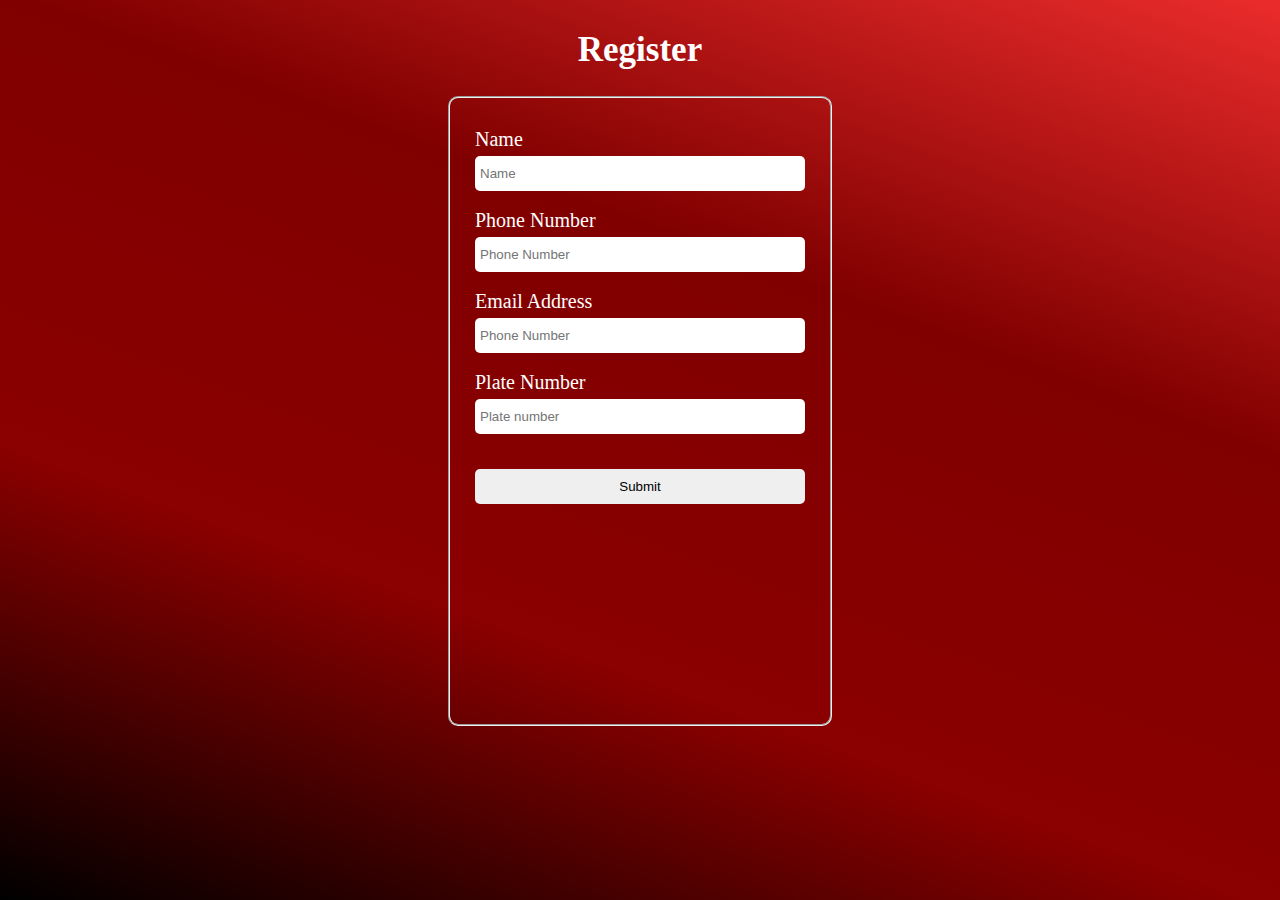
==== Vic work/addsub.html @ 5c115774 "addsubform" ====
<!DOCTYPE html>
<html lang="en">
<head>
    <meta charset="UTF-8">
    <meta name="viewport" content="width=device-width, initial-scale=1.0">
    <title>Document</title>
    <link rel="stylesheet" href="style.css">
</head>
<body>
  <main class="main-add-sub">
    <h2 class="reg-sub">Register</h2>
    <form action="" method="post" id="form">
      <fieldset class="sub-fieldset">
        <label for="name">Name</label>
        <input type="text" placeholder="Name" name="name" id="name" required><br>
        
        <label for="phone">Phone Number</label>
        <input type="text" placeholder="Phone Number" name="phone" id="phone" required><br>

        <label for="email">Email Address</label>
        <input type="email" placeholder="Phone Number" name="email" id="email"><br>
        
        <label for="pNum">Plate Number</label>
        <input type="text" placeholder="Plate number" name="pNum" id="pNum" required><br>
        <input type="submit" name="submit" id="submit" >
      </fieldset>
    </form>
</main>
</body>
</html>
---- Vic work/style.css ----
@import url('https://fonts.googleapis.com/css2?family=Open+Sans:ital,wght@0,300..800;1,300..800&display=swap');

*{
    margin: 0;
    padding: 0;
    box-sizing: border-box;
}
.page__main{
    background-image: url(images/logo.jpg);
    background-attachment: fixed;
    background-size: cover;
    background-repeat: no-repeat;
    height: 100vh;
    position: relative;
}

.page__content {
    height: 100vh;
    background-color: rgba(0, 0, 0, .9);
    display: flex;
    justify-content: center;
    align-items: center;
    flex-direction: column;
}

.page__img {
    width:  150px;
    margin: 0 auto 20px;
    display: block;
    border-radius: 10px;
}

.page__form {
    border: 2px solid crimson;
    border-radius: 10px;
    padding: 20px;
    width: calc(100% / 3.5)!important;
    backdrop-filter: blur(5px);
    min-width: 32%;
}
.login{
    text-align: center;
    font-size: 35px;
    color: white;
}
#login-form  input,.butt{
    width:calc(100%/1);
    height: 13px;
    margin-block: 6%;
}
#login-form input{
    cursor: text;
    border: none;
    border: 1px solid white;
    border-radius: 10px;
    padding: 20px 15px;
    font-size: 20px;
}
.butt{
    background-color: white;
    border: none;
    border-radius: 10px;
    height: 7vh;
    min-height: 6vh;
    transition: 1s;
    text-decoration: none;
    color: black;
    font-size: 18px;
    cursor: pointer;
}
.butt:hover{
    background-color:crimson;
    color: white;
}
#user{
    font-size: 16px;
}
#pwrd{
    font-size: 16px;
    color: black!important;
}

.label1{
    color: white;
    font-size: 18px;
    margin-top: 30px;
    transition: 2s; 
} 
.label2{
    color: white;
    font-size: 18px;
    margin-top: 25px!important;
    transition: 2s;
}

#pwrd:focus {
    background-color: white;
}

.eye-icon{
    width: 100%;
    display: flex;
    align-items: center;
    justify-content: center;
}

/* padlock fontawe */
.fa-eye,.fa-eye-slash{
    cursor: pointer;
    z-index: 99;
    margin-left: -32px;
} 


/* media query */
@media screen and (max-width:990px) {
    .page__form {
        /* width:0%; */
        min-width: 48%;
    }
    .butt{
       min-height: 3vh!important;
    }
}

@media screen and (max-width:787px) {
    .page__form {
        min-width: 55%;
    }

}

@media screen and (max-width:600px) {
    .page__form {
        min-width: 75%;
    }
}

/* main (packages pg) */
.main-pack{
    background-image: url(images/clement-m-Ng3xrviPrhk-unsplash.jpg);
    background-attachment: fixed;
    background-size: cover;
    background-color:white;
    height: 100vh;
    position: relative;
}
.overlay{
    background-color: rgba(0,0,0,.6);
    height: 100vh;
}
.logo{
    width: 200px;
    background: linear-gradient(200deg, black,red);
    border-radius: 50%;
    margin: 0 auto;
}
.logo-img{
    width: 200px;
}

/* card */

.container{
    gap: 20px; 
}

.card{
    margin-top: 150px!important;
    width: 50%;
    min-width: 350px;
    height: 32vh;
    color: black;
    background-color:white!important;
    backdrop-filter: blur(30px)!important;
    border: 3px solid rgb(139,0,0)!important;
    border-radius: 15px!important;
    text-align: center;
    font-size: 20px;
    transition: 3s;
}

.card-link button{
    border: none!important;
    color: white;
    background:linear-gradient(180deg,red,black)!important;
    margin-top: 20px;
    padding: 10px;
    border-radius: 10px;
    width: 200px;
    min-width: 130px!important;
    cursor: pointer;
}
.card-link:hover{
   color:wheat;
}
.card-title{
    margin-top: 10px;
}

/* media query */
@media screen and (max-width:992px) {
    .main-pack,.overlay{
        height: 1200px;
    }
    .card{
        min-width: 400px!important;
        max-height: 200px;
        margin: 0 auto;
        margin-top: 70px!important;
        
    }
    .logo,.logo-img{
        width: 170px;
    }
}

@media screen and (max-width:600px) {
    .main-pack,.overlay{
        height: 850px;
    }
    .card{
        min-width: 80%!important;
        max-height: 200px;
        margin: 0 auto;
        margin-top: 30px!important;
        
    }
    .logo,.logo-img{
        width: 120px;
    }
    .card-link button{
        max-width: 150px;
        font-size: 17px;
        max-height: 50px;
    }
}




/* add subscriber page */
.main-add-sub{
    background: linear-gradient(200deg,rgb(235, 44, 44), maroon, rgb(139,0,0),black);
    background-repeat: no-repeat;
    height: 100vh;
}
.reg-sub{
    text-align: center;
    font-size: 35px;
    color: white;
    padding-top: 30px;
}
#form{
    margin-top: 2%; 
}
.sub-fieldset{
    width: 30%;
    height: 70vh;
    min-width: 30vw;
    margin: 0 auto;
    border-radius: 10px;
    padding: 30px 25px 0;
}
.sub-fieldset > input,#submit{
    display: block;
    width:100%;
    margin-top: 5px;
    padding: 10px 5px;
    border-radius: 5px;
    outline: none;
    border: none;
}
#submit{
    margin-top: 17px;
    height: 35px;
    min-height: 30px;
    cursor: pointer;
}
#submit:hover{
    background-color: maroon;
    color: white;
}
.sub-fieldset > label{
    margin-top: 1.5%;
    color: white;
    font-size: 20px;
    text-align: left;
    /* display: block; */
}

/* media query */
@media screen and (max-width:1024px) {
    .sub-fieldset{
       min-width: 40vw;

    }
}

@media screen and (max-width:990px) {
    .sub-fieldset{
       min-width: 40%;
      /* height: 50vh; */
       
    }
}

@media screen and (max-width:787px) {
    .sub-fieldset{
       min-width: 50%;
    }
}

@media screen and (max-width:600px) {
    .sub-fieldset{
       min-width: 70%;
    }
}
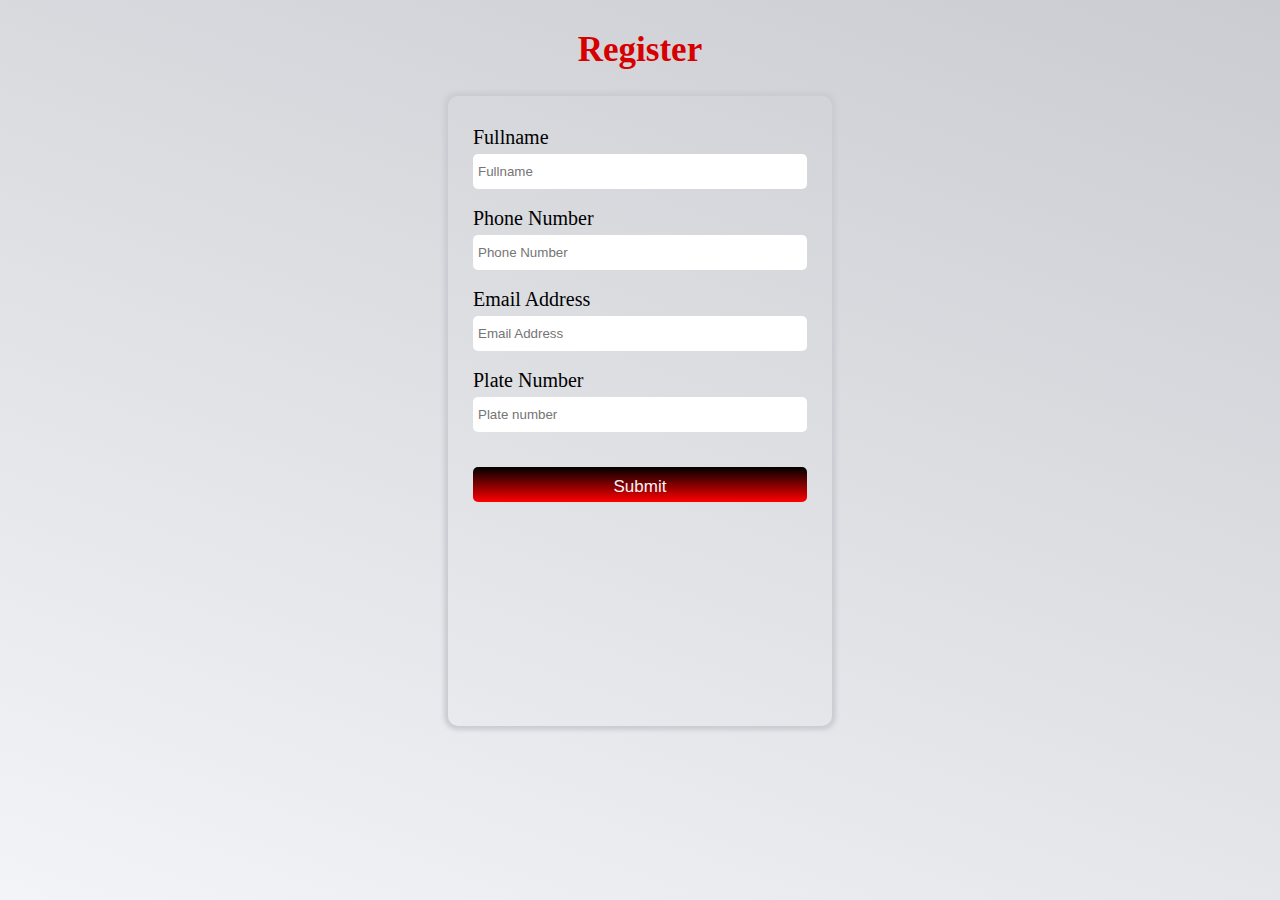
==== commit 82a194cb: "blankpg" ====
--- a/Vic work/addsub.html
+++ b/Vic work/addsub.html
@@ -3,7 +3,7 @@
 <head>
     <meta charset="UTF-8">
     <meta name="viewport" content="width=device-width, initial-scale=1.0">
-    <title>Document</title>
+    <title>Add Subscriber</title>
     <link rel="stylesheet" href="style.css">
 </head>
 <body>
@@ -11,14 +11,14 @@
     <h2 class="reg-sub">Register</h2>
     <form action="" method="post" id="form">
       <fieldset class="sub-fieldset">
-        <label for="name">Name</label>
-        <input type="text" placeholder="Name" name="name" id="name" required><br>
+        <label for="name">Fullname</label>
+        <input type="text" placeholder="Fullname" name="name" id="name" required><br>
         
         <label for="phone">Phone Number</label>
         <input type="text" placeholder="Phone Number" name="phone" id="phone" required><br>
 
         <label for="email">Email Address</label>
-        <input type="email" placeholder="Phone Number" name="email" id="email"><br>
+        <input type="email" placeholder="Email Address" name="email" id="email"><br>
         
         <label for="pNum">Plate Number</label>
         <input type="text" placeholder="Plate number" name="pNum" id="pNum" required><br>
--- a/Vic work/style.css
+++ b/Vic work/style.css
@@ -241,14 +241,14 @@
 
 /* add subscriber page */
 .main-add-sub{
-    background: linear-gradient(200deg,rgb(235, 44, 44), maroon, rgb(139,0,0),black);
+    background: linear-gradient(200deg,#caccd1,#f3f4f7);
     background-repeat: no-repeat;
     height: 100vh;
 }
 .reg-sub{
     text-align: center;
     font-size: 35px;
-    color: white;
+    color:rgb(215,0,0);
     padding-top: 30px;
 }
 #form{
@@ -260,6 +260,8 @@
     min-width: 30vw;
     margin: 0 auto;
     border-radius: 10px;
+    border: none;
+    box-shadow: 0px 0px 4px 4px #caccd1;
     padding: 30px 25px 0;
 }
 .sub-fieldset > input,#submit{
@@ -272,21 +274,20 @@
     border: none;
 }
 #submit{
+    background:linear-gradient(360deg,red,black)!important;
     margin-top: 17px;
     height: 35px;
     min-height: 30px;
     cursor: pointer;
-}
-#submit:hover{
-    background-color: maroon;
-    color: white;
-}
+    color: #f3f4f7;
+    font-size: 17px;
+}
+
 .sub-fieldset > label{
     margin-top: 1.5%;
-    color: white;
+    color:black;
     font-size: 20px;
     text-align: left;
-    /* display: block; */
 }
 
 /* media query */
@@ -315,4 +316,163 @@
     .sub-fieldset{
        min-width: 70%;
     }
+}
+
+
+/* onetime wash/ subwash styling */
+.one-time{
+    background:linear-gradient(100deg,#e1dada,#caccd1,#bdcad9);
+    height: 100vh;
+}
+.reg-sub{
+    text-align: center;
+    font-size: 35px;
+    color:rgb(215,0,0);
+    /* padding-top: 30px; */
+}
+.one-time-field{
+    width: 30%;
+    height:80%;
+    min-width: 30vw;
+    margin: 0 auto;
+    border-radius: 10px;
+    border: none;
+    box-shadow: 0px 0px 4px 4px #f3f4f7;
+    padding: 30px 25px 0;
+}
+
+#one-time-form{
+    padding-top: 2%;
+}
+
+.one-time-field > input,#subm,select{
+    display: block;
+    width:100%;
+    margin-top: 5px;
+    padding: 10px 5px;
+    border-radius: 5px;
+    outline: none;
+    border: none;
+}
+
+.one-time-field > label{
+    margin-top: 1.5%;
+    color:black;
+    font-size: 20px;
+    text-align: left;
+}
+
+#subm{
+    background:linear-gradient(360deg,red,black)!important;
+    margin-top: 20px;
+    height: 35px;
+    min-height: 30px;
+    cursor: pointer;
+    color: #f3f4f7;
+    font-size: 17px;
+}
+
+/* media query */
+@media screen and (max-width:1024px) {
+    .one-time-field{
+       min-width: 40vw;
+    }
+}
+
+@media screen and (max-width:990px) {
+    .one-time-field{
+       min-width: 40%;
+      height: 70vh;
+       
+    }
+}
+
+@media screen and (max-width:787px) {
+    .one-time-field{
+       min-width: 50%;
+    }
+}
+
+@media screen and (max-width:600px) {
+    .one-time-field{
+       min-width: 70%;
+    }
+}
+
+/* search pg styling */
+.search-main{
+    background:linear-gradient(100deg,#e1dada,#caccd1,#bdcad9);
+    height: 100vh; 
+}
+.logos{
+    width: 200px;
+    margin: 0 auto;
+    display: flex;
+}
+.search-content{
+    width: 100%;
+    min-width: 80%;
+    margin-top: 80px;
+    margin: 0 auto;
+    display: flex;
+    justify-content: center;
+    align-items: center; 
+} 
+
+.search-content #search{
+    width: 60%;
+    height: 50px;
+    outline: none;
+    border-radius: 10px;
+    border: none;
+    padding-left: 16px;
+    font-size: 18px;
+    margin: 0 auto;
+} 
+#go{
+    width: 10%;
+    height: 50px;
+    border-radius: 10px;
+    border: none;
+    background-color: maroon;
+    color: #f3f4f7;
+    cursor: pointer;
+    margin-left: 20px;
+}
+
+@media screen and (max-width:990px) {
+    .search-content #search{
+        min-width: 80%;
+    }
+
+}
+
+/* print page styling */
+.print-main{
+    width: 60%;
+    min-width:50%;
+    margin: 0 auto;
+    display: flex;
+    flex-direction: column;
+}
+.page-cont{
+    background-color: #e1dada;
+    height: 100vh;
+}
+.print-fset{
+    width: 100%;
+    text-align: center;
+    margin-top:40px;
+
+}
+.print-fset #print{
+    width: 20vw;
+    padding: 6px;
+    border-radius: 5px;
+    border: none;
+    background-color: white;
+    cursor: pointer;
+}
+.logo-print{
+    width: 150px;
 }